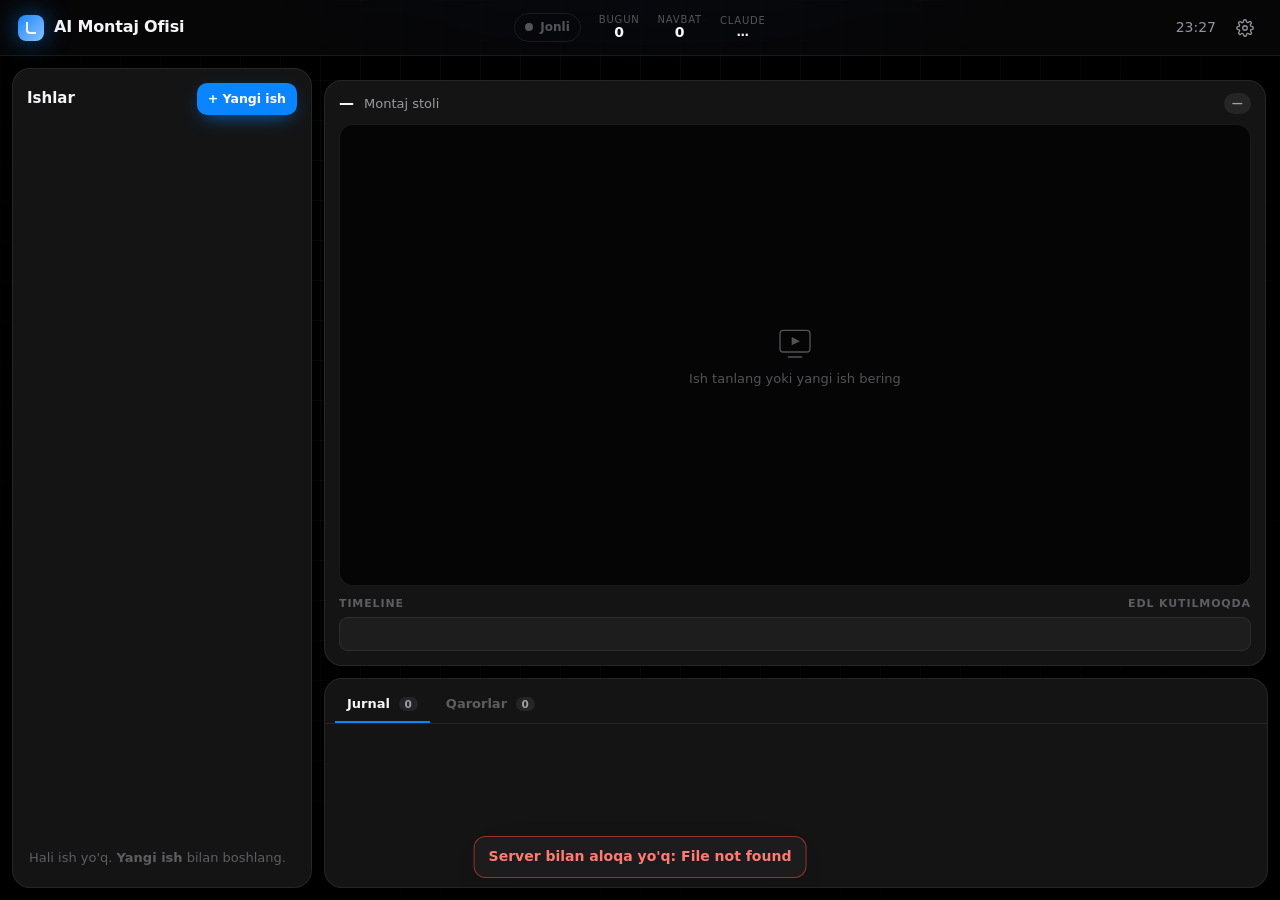
==== web/index.html @ 3b3e1a3b "AI Montaj Ofisi: lokal AI ofis sayti (server, runner, progress protokoli, web, engine nusxalari) Co-" ====
<!doctype html>
<html lang="uz">
<head>
<meta charset="utf-8">
<meta name="viewport" content="width=device-width, initial-scale=1, viewport-fit=cover">
<meta name="color-scheme" content="dark">
<title>AI Montaj Ofisi</title>
<link rel="icon" href="/web/icon.svg" type="image/svg+xml">
<link rel="stylesheet" href="/web/style.css">
</head>
<body>
<div class="bg-grid" aria-hidden="true"></div>
<div class="bg-glow" aria-hidden="true"></div>

<header class="topbar">
  <div class="brand">
    <img id="logo-img" class="logo-img" alt="" hidden>
    <span id="logo-mark" class="logo-mark" aria-hidden="true"></span>
    <h1 id="site-name">AI Montaj Ofisi</h1>
  </div>
  <div class="topbar-center">
    <span id="live" class="live"><i></i><b>Jonli</b></span>
    <span class="stat"><small>Bugun</small><b id="st-today">0</b></span>
    <span class="stat"><small>Navbat</small><b id="st-queue">0</b></span>
    <span id="st-claude" class="stat claude-st" title="Claude Code holati"><small>Claude</small><b>…</b></span>
  </div>
  <div class="topbar-right">
    <span id="clock" class="clock">00:00</span>
    <button id="btn-settings" class="icon-btn" title="Sozlamalar" aria-label="Sozlamalar">
      <svg viewBox="0 0 24 24" width="18" height="18" fill="none" stroke="currentColor" stroke-width="1.8" stroke-linecap="round" stroke-linejoin="round"><circle cx="12" cy="12" r="3"/><path d="M19.4 15a1.7 1.7 0 0 0 .3 1.8l.1.1a2 2 0 1 1-2.8 2.8l-.1-.1a1.7 1.7 0 0 0-1.8-.3 1.7 1.7 0 0 0-1 1.5V21a2 2 0 1 1-4 0v-.1a1.7 1.7 0 0 0-1.1-1.5 1.7 1.7 0 0 0-1.8.3l-.1.1a2 2 0 1 1-2.8-2.8l.1-.1a1.7 1.7 0 0 0 .3-1.8 1.7 1.7 0 0 0-1.5-1H3a2 2 0 1 1 0-4h.1a1.7 1.7 0 0 0 1.5-1.1 1.7 1.7 0 0 0-.3-1.8l-.1-.1a2 2 0 1 1 2.8-2.8l.1.1a1.7 1.7 0 0 0 1.8.3h0a1.7 1.7 0 0 0 1-1.5V3a2 2 0 1 1 4 0v.1a1.7 1.7 0 0 0 1 1.5 1.7 1.7 0 0 0 1.8-.3l.1-.1a2 2 0 1 1 2.8 2.8l-.1.1a1.7 1.7 0 0 0-.3 1.8v0a1.7 1.7 0 0 0 1.5 1H21a2 2 0 1 1 0 4h-.1a1.7 1.7 0 0 0-1.5 1z"/></svg>
    </button>
  </div>
</header>

<main class="layout">
  <!-- CHAP PANEL -->
  <aside class="side">
    <div class="side-head">
      <h2>Ishlar</h2>
      <button id="btn-new" class="btn primary small">+ Yangi ish</button>
    </div>
    <ul id="job-list" class="job-list"></ul>
    <div id="side-empty" class="side-empty">Hali ish yo'q. <b>Yangi ish</b> bilan boshlang.</div>
  </aside>

  <!-- MARKAZ: OFIS -->
  <section class="office">
    <div id="agents" class="agents"></div>
    <svg id="handoff-layer" class="handoff-layer" aria-hidden="true"></svg>

    <div class="desk">
      <div class="desk-head">
        <div class="desk-title">
          <span id="desk-client" class="desk-client">—</span>
          <span id="desk-topic" class="desk-topic">Montaj stoli</span>
        </div>
        <div class="desk-right">
          <span id="job-meta" class="muted meta"></span>
          <span id="replay-badge" class="replay-badge" hidden>Qayta ko'rish</span>
          <span id="desk-status" class="status-pill">—</span>
          <span class="job-controls" id="job-controls" hidden>
            <button id="btn-start" class="btn primary small">▶ Boshlash</button>
            <button id="btn-cancel" class="btn danger small" hidden>■ Bekor qilish</button>
          </span>
        </div>
      </div>

      <div id="monitor" class="monitor fmt-9x16">
        <video id="video" class="video" controls playsinline preload="metadata" hidden></video>
        <img id="still" class="still" alt="" hidden>
        <div id="monitor-empty" class="monitor-empty">
          <svg viewBox="0 0 48 48" width="40" height="40" fill="none" stroke="currentColor" stroke-width="1.6" stroke-linecap="round"><rect x="6" y="10" width="36" height="26" rx="4"/><path d="M20 18l10 5-10 5z" fill="currentColor" stroke="none"/><path d="M16 42h16"/></svg>
          <p>Ish tanlang yoki yangi ish bering</p>
        </div>
        <div id="monitor-label" class="monitor-label" hidden></div>
        <div id="render-overlay" class="render-overlay" hidden>
          <div class="render-ring"><svg viewBox="0 0 36 36"><circle class="track" cx="18" cy="18" r="15.5"/><circle id="render-arc" class="arc" cx="18" cy="18" r="15.5"/></svg><b id="render-pct">0%</b></div>
          <div id="render-text" class="render-text">Render</div>
        </div>
      </div>

      <div class="timeline-wrap">
        <div class="timeline-head"><span>Timeline</span><span id="tl-info" class="muted">EDL kutilmoqda</span></div>
        <div id="timeline" class="timeline"><div id="playhead" class="playhead" hidden></div></div>
      </div>

      <div id="final-panel" class="final-panel" hidden>
        <div class="final-row">
          <div class="versions" id="versions"></div>
          <div class="final-actions">
            <button id="btn-reveal" class="btn ghost small">Finder'da ochish</button>
            <button id="btn-replay" class="btn ghost small">▶ Qayta o'ynatish</button>
          </div>
        </div>
        <div class="fix-row">
          <textarea id="fix-text" rows="2" placeholder="Tuzatish: nimani o'zgartiraylik? (masalan: musiqa 3 dB pastroq, 2-kartani olib tashla)"></textarea>
          <button id="btn-fix" class="btn primary">Tuzatish yuborish</button>
        </div>
      </div>
    </div>

  </section>

  <!-- PASTKI PANEL -->
  <section class="bottom">
    <div class="tabs">
      <button class="tab active" data-tab="log">Jurnal <span id="log-count" class="count">0</span></button>
      <button class="tab" data-tab="decisions">Qarorlar <span id="dec-count" class="count">0</span></button>
    </div>
    <div id="tab-log" class="tab-pane active"><ul id="log" class="log"></ul></div>
    <div id="tab-decisions" class="tab-pane"><ul id="decisions" class="log decisions"></ul></div>
  </section>
</main>

<!-- YANGI ISH -->
<div id="modal-new" class="modal" hidden>
  <div class="modal-card">
    <div class="modal-head"><h3>Yangi ish</h3><button class="icon-btn modal-close" aria-label="Yopish">✕</button></div>
    <form id="form-new" class="form" autocomplete="off">
      <div class="row2">
        <label>Mijoz <input name="client" required placeholder="Kamilovs Clinic"></label>
        <label>Mavzu <input name="topic" required placeholder="Gaymorit"></label>
      </div>
      <label>Manba (01_Kiruvchi)
        <div class="source-box">
          <div id="source-tree" class="source-tree"></div>
          <div id="drop" class="drop">
            <input id="file-input" type="file" multiple hidden>
            <p>Faylni shu yerga tashlang yoki <button type="button" id="btn-pick" class="link">tanlang</button></p>
            <small>4K fayllar bo'laklab yuklanadi → <code id="drop-dest">01_Kiruvchi/&lt;mijoz&gt;_&lt;sana&gt;/</code></small>
            <div id="upload-list" class="upload-list"></div>
          </div>
        </div>
        <div id="selected-sources" class="chips"></div>
      </label>
      <label>Talablar <textarea name="requirements" rows="3" placeholder="Mijoz nima xohlaydi — so'zma-so'z. Masalan: Reels uchun, musiqa ovozdan past, yuz ochiq, telefon raqami +998 …"></textarea></label>
      <div class="row3">
        <label>Format <select name="format"><option value="9:16">9:16 (Reels)</option><option value="16:9">16:9</option><option value="1:1">1:1</option><option value="4:5">4:5</option></select></label>
        <label>FPS <select name="fps"><option>59.94</option><option>29.97</option><option>25</option><option>30</option><option>50</option><option>60</option></select></label>
        <label>Davomiylik (s) <input name="duration" type="number" min="3" max="3600" placeholder="avto"></label>
      </div>
      <div class="row3">
        <label>Uslub referensi <select name="style_ref" id="sel-ref"><option value="">Asosiy (Apple style)</option></select></label>
        <label>Musiqa <select name="music" id="sel-music"><option value="avto">Avto (02_Assets/Musiqa)</option><option value="yoq">Yo'q</option></select></label>
        <label>Model / effort <span class="row-inline"><select name="model" id="sel-model"></select><select name="effort" id="sel-effort"></select></span></label>
      </div>
      <div class="form-actions">
        <label class="check"><input type="checkbox" name="start" checked> Darhol boshlash</label>
        <button type="submit" class="btn primary">Ishni yaratish</button>
      </div>
    </form>
  </div>
</div>

<!-- SOZLAMALAR -->
<div id="modal-settings" class="modal" hidden>
  <div class="modal-card">
    <div class="modal-head"><h3>Sozlamalar</h3><button class="icon-btn modal-close" aria-label="Yopish">✕</button></div>
    <form id="form-settings" class="form">
      <div class="row2">
        <label>Nom <input name="name"></label>
        <label>Aksent rang <span class="row-inline"><input name="accent" type="color"><input name="accent_hex" placeholder="#0A84FF"></span></label>
      </div>
      <label>Logo (web/logo.png yoki URL) <input name="logo" placeholder="/web/logo.png"></label>
      <div class="row2">
        <label>Standart model <select name="model" id="set-model"></select></label>
        <label>Standart effort <select name="effort" id="set-effort"></select></label>
      </div>
      <label>Claude CLI yo'li (bo'sh = avto) <input name="claude_bin" placeholder="~/.local/bin/claude"></label>
      <div class="agents-edit" id="agents-edit"></div>
      <div class="form-actions"><span id="settings-info" class="muted"></span><button type="submit" class="btn primary">Saqlash</button></div>
    </form>
  </div>
</div>

<div id="toast" class="toast" hidden></div>
<script src="/web/app.js"></script>
</body>
</html>
---- web/style.css ----
/* AI Montaj Ofisi — qorong'i Apple palitra, Inter Display (lokal) */
@font-face { font-family: "Inter Display"; src: url("/web/fonts/InterDisplay-Medium.ttf") format("truetype"); font-weight: 500; font-display: swap; }
@font-face { font-family: "Inter Display"; src: url("/web/fonts/InterDisplay-SemiBold.ttf") format("truetype"); font-weight: 600; font-display: swap; }
@font-face { font-family: "Inter Display"; src: url("/web/fonts/InterDisplay-Bold.ttf") format("truetype"); font-weight: 700; font-display: swap; }
@font-face { font-family: "Inter Display"; src: url("/web/fonts/InterDisplay-ExtraBold.ttf") format("truetype"); font-weight: 800; font-display: swap; }

:root {
  --accent: #0A84FF;
  --bg: #000000;
  --bg-1: #0b0b0d;
  --surf: rgba(28, 28, 30, 0.72);
  --surf-2: rgba(44, 44, 46, 0.72);
  --surf-solid: #1c1c1e;
  --line: rgba(255, 255, 255, 0.08);
  --line-2: rgba(255, 255, 255, 0.14);
  --txt: #f5f5f7;
  --txt-2: rgba(235, 235, 245, 0.62);
  --txt-3: rgba(235, 235, 245, 0.34);
  --blue: #0A84FF; --green: #30D158; --orange: #FF9F0A; --red: #FF453A; --purple: #BF5AF2;
  --teal: #64D2FF; --pink: #FF375F; --yellow: #FFD60A; --indigo: #5E5CE6; --mint: #66D4CF;
  --ease-expo: cubic-bezier(0.16, 1, 0.3, 1);
  --ease-quint: cubic-bezier(0.22, 1, 0.36, 1);
  --radius: 18px;
  --mono: ui-monospace, "SF Mono", Menlo, Consolas, monospace;
}
* { box-sizing: border-box; }
html, body { height: 100%; }
body {
  margin: 0; background: var(--bg); color: var(--txt);
  font-family: "Inter Display", -apple-system, "SF Pro Display", "SF Pro Text", system-ui, "Segoe UI", Roboto, sans-serif;
  font-size: 14px; line-height: 1.4; -webkit-font-smoothing: antialiased; overflow: hidden;
}
button, input, select, textarea { font: inherit; color: inherit; }
a { color: var(--accent); }
.muted { color: var(--txt-3); }
code { font-family: var(--mono); font-size: 12px; color: var(--txt-2); }
[hidden] { display: none !important; }

/* fon */
.bg-grid { position: fixed; inset: 0; z-index: 0; pointer-events: none;
  background-image: linear-gradient(rgba(255,255,255,0.035) 1px, transparent 1px), linear-gradient(90deg, rgba(255,255,255,0.035) 1px, transparent 1px);
  background-size: 40px 40px; mask-image: radial-gradient(ellipse at 50% 30%, #000 30%, transparent 85%); }
.bg-glow { position: fixed; inset: -20% -10% auto -10%; height: 70vh; z-index: 0; pointer-events: none;
  background: radial-gradient(60% 55% at 50% 0%, color-mix(in srgb, var(--accent) 22%, transparent), transparent 70%); filter: blur(10px); }

/* yuqori panel */
.topbar { position: relative; z-index: 2; height: 56px; display: grid; grid-template-columns: 1fr auto 1fr; align-items: center;
  padding: 0 18px; border-bottom: 1px solid var(--line); background: rgba(10,10,12,0.6); backdrop-filter: blur(24px) saturate(180%); -webkit-backdrop-filter: blur(24px) saturate(180%); }
.brand { display: flex; align-items: center; gap: 10px; }
.brand h1 { font-size: 16px; font-weight: 700; margin: 0; letter-spacing: -0.01em; }
.logo-mark { width: 26px; height: 26px; border-radius: 8px; background: linear-gradient(135deg, var(--accent), color-mix(in srgb, var(--accent) 50%, #fff)); box-shadow: 0 0 24px color-mix(in srgb, var(--accent) 55%, transparent); position: relative; }
.logo-mark::after { content: ""; position: absolute; inset: 7px 8px; border-left: 2px solid #fff; border-bottom: 2px solid #fff; border-radius: 0 0 0 4px; opacity: .9; }
.logo-img { height: 26px; width: auto; border-radius: 6px; }
.topbar-center { display: flex; align-items: center; gap: 18px; }
.stat { display: flex; flex-direction: column; align-items: center; line-height: 1.1; }
.stat small { font-size: 10px; color: var(--txt-3); text-transform: uppercase; letter-spacing: .08em; }
.stat b { font-size: 14px; font-weight: 600; }
.claude-st b { font-size: 12px; }
.claude-st.ok b { color: var(--green); } .claude-st.bad b { color: var(--red); } .claude-st.warn b { color: var(--orange); }
.live { display: inline-flex; align-items: center; gap: 7px; font-size: 12px; color: var(--txt-3); padding: 5px 10px; border-radius: 999px; border: 1px solid var(--line); }
.live i { width: 8px; height: 8px; border-radius: 50%; background: var(--txt-3); }
.live.on { color: var(--green); border-color: color-mix(in srgb, var(--green) 40%, transparent); }
.live.on i { background: var(--green); box-shadow: 0 0 0 0 var(--green); animation: pulse 1.6s infinite; }
.live.replay { color: var(--orange); border-color: color-mix(in srgb, var(--orange) 40%, transparent); } .live.replay i { background: var(--orange); }
@keyframes pulse { 0% { box-shadow: 0 0 0 0 color-mix(in srgb, var(--green) 60%, transparent);} 70% { box-shadow: 0 0 0 8px transparent;} 100% { box-shadow: 0 0 0 0 transparent;} }
.topbar-right { display: flex; justify-content: flex-end; align-items: center; gap: 12px; }
.clock { font-variant-numeric: tabular-nums; color: var(--txt-2); font-weight: 500; }
.icon-btn { background: transparent; border: 1px solid transparent; color: var(--txt-2); width: 34px; height: 34px; border-radius: 10px; display: grid; place-items: center; cursor: pointer; transition: background .2s, color .2s; }
.icon-btn:hover { background: var(--surf-2); color: var(--txt); }

/* joylashuv */
.layout { position: relative; z-index: 1; height: calc(100% - 56px); display: grid; grid-template-columns: 300px 1fr; grid-template-rows: 1fr 210px; grid-template-areas: "side office" "side bottom"; gap: 12px; padding: 12px; }
.side { grid-area: side; min-height: 0; display: flex; flex-direction: column; background: var(--surf); border: 1px solid var(--line); border-radius: var(--radius); backdrop-filter: blur(20px); -webkit-backdrop-filter: blur(20px); overflow: hidden; }
.office { grid-area: office; min-height: 0; position: relative; display: flex; flex-direction: column; gap: 12px; overflow: auto; padding-right: 2px; }
.desk { flex: 1 1 auto; min-height: 0; }
.bottom { grid-area: bottom; min-height: 0; display: flex; flex-direction: column; background: var(--surf); border: 1px solid var(--line); border-radius: var(--radius); backdrop-filter: blur(20px); -webkit-backdrop-filter: blur(20px); overflow: hidden; }

/* chap panel */
.side-head { display: flex; align-items: center; justify-content: space-between; padding: 14px 14px 10px; }
.side-head h2 { margin: 0; font-size: 15px; font-weight: 700; }
.job-list { list-style: none; margin: 0; padding: 0 8px 10px; overflow: auto; flex: 1; }
.job-item { padding: 10px 10px; border-radius: 12px; cursor: pointer; border: 1px solid transparent; transition: background .2s var(--ease-expo), border-color .2s; display: grid; grid-template-columns: 1fr auto; gap: 4px 8px; }
.job-item:hover { background: var(--surf-2); }
.job-item.active { background: color-mix(in srgb, var(--accent) 14%, transparent); border-color: color-mix(in srgb, var(--accent) 35%, transparent); }
.job-item .t { font-weight: 600; font-size: 13px; white-space: nowrap; overflow: hidden; text-overflow: ellipsis; }
.job-item .s { color: var(--txt-3); font-size: 11.5px; grid-column: 1 / -1; display: flex; gap: 8px; }
.side-empty { padding: 20px 16px; color: var(--txt-3); font-size: 13px; }

.status-pill { font-size: 11px; padding: 3px 8px; border-radius: 999px; background: var(--surf-2); color: var(--txt-2); white-space: nowrap; font-weight: 600; letter-spacing: .02em; }
.status-pill.running { background: color-mix(in srgb, var(--green) 18%, transparent); color: var(--green); }
.status-pill.queued { background: color-mix(in srgb, var(--yellow) 16%, transparent); color: var(--yellow); }
.status-pill.done { background: color-mix(in srgb, var(--blue) 18%, transparent); color: var(--blue); }
.status-pill.error { background: color-mix(in srgb, var(--red) 18%, transparent); color: var(--red); }
.status-pill.cancelled, .status-pill.cancelling { background: color-mix(in srgb, var(--orange) 18%, transparent); color: var(--orange); }

/* agentlar */
.agents { display: grid; grid-template-columns: repeat(5, minmax(0, 1fr)); gap: 10px; }
.agent { --c: var(--accent); position: relative; background: var(--surf); border: 1px solid var(--line); border-radius: var(--radius); padding: 12px 12px 10px; min-height: 212px; display: flex; flex-direction: column; gap: 6px; backdrop-filter: blur(20px); -webkit-backdrop-filter: blur(20px); transition: border-color .4s var(--ease-expo), box-shadow .6s var(--ease-expo), transform .5s var(--ease-expo); }
.agent.working { border-color: color-mix(in srgb, var(--c) 55%, transparent); box-shadow: 0 0 0 1px color-mix(in srgb, var(--c) 25%, transparent), 0 12px 40px -18px var(--c); transform: translateY(-2px); }
.agent.error { border-color: color-mix(in srgb, var(--red) 60%, transparent); animation: shake .5s var(--ease-expo) 1; }
@keyframes shake { 10%,90% { transform: translateX(-1px);} 20%,80% { transform: translateX(2px);} 30%,50%,70% { transform: translateX(-3px);} 40%,60% { transform: translateX(3px);} }
.agent-top { display: flex; align-items: center; gap: 8px; }
.agent-dot { width: 8px; height: 8px; border-radius: 50%; background: var(--txt-3); flex: none; transition: background .3s; }
.agent.working .agent-dot { background: var(--c); box-shadow: 0 0 10px var(--c); animation: pulse-c 1.4s infinite; }
.agent.done .agent-dot { background: var(--green); } .agent.error .agent-dot { background: var(--red); }
@keyframes pulse-c { 0% { box-shadow: 0 0 0 0 color-mix(in srgb, var(--c) 60%, transparent);} 70% { box-shadow: 0 0 0 7px transparent;} 100% { box-shadow: 0 0 0 0 transparent;} }
.agent-name { font-weight: 700; font-size: 13px; letter-spacing: -0.01em; white-space: nowrap; overflow: hidden; text-overflow: ellipsis; }
.agent-role { font-size: 10.5px; color: var(--txt-3); margin-left: auto; white-space: nowrap; overflow: hidden; text-overflow: ellipsis; max-width: 45%; }
.agent-fig { height: 92px; display: grid; place-items: center; position: relative; }
.agent-fig svg { width: 120px; height: 92px; overflow: visible; }
.agent:not(.working) .agent-fig { opacity: .62; filter: saturate(.7); }
.agent.done .agent-fig, .agent.error .agent-fig { opacity: .85; filter: none; }
.agent-fig .badge { position: absolute; right: 18px; top: 2px; width: 22px; height: 22px; border-radius: 50%; display: grid; place-items: center; font-size: 12px; font-weight: 800; opacity: 0; transform: scale(.6); transition: all .4s var(--ease-expo); }
.agent.done .agent-fig .badge.ok { opacity: 1; transform: scale(1); background: var(--green); color: #04210f; }
.agent.error .agent-fig .badge.err { opacity: 1; transform: scale(1); background: var(--red); color: #fff; }
.bubble { position: relative; background: var(--surf-2); border: 1px solid var(--line); border-radius: 12px; padding: 7px 9px; font-size: 12px; line-height: 1.35; color: var(--txt-2); min-height: 48px; max-height: 64px; overflow: hidden; display: -webkit-box; -webkit-line-clamp: 3; -webkit-box-orient: vertical; transition: border-color .4s, color .4s; }
.bubble::before { content: ""; position: absolute; top: -6px; left: 18px; width: 10px; height: 10px; background: inherit; border-left: 1px solid var(--line); border-top: 1px solid var(--line); transform: rotate(45deg); }
.agent.working .bubble { color: var(--txt); border-color: color-mix(in srgb, var(--c) 40%, transparent); }
.bubble.in { animation: blurin .6s var(--ease-expo); }
@keyframes blurin { from { filter: blur(8px); opacity: 0; transform: translateY(6px);} to { filter: blur(0); opacity: 1; transform: none;} }
.agent-progress { height: 3px; border-radius: 2px; background: var(--line); overflow: hidden; }
.agent-progress i { display: block; height: 100%; width: 0; background: var(--c); border-radius: 2px; transition: width .6s var(--ease-expo); }
.chips { display: flex; flex-wrap: wrap; gap: 4px; min-height: 18px; }
.chip { font-size: 10.5px; padding: 2px 7px; border-radius: 999px; background: color-mix(in srgb, var(--c) 16%, transparent); color: color-mix(in srgb, var(--c) 85%, #fff); font-weight: 600; white-space: nowrap; font-variant-numeric: tabular-nums; animation: blurin .5s var(--ease-expo); }
.chip.neutral { background: var(--surf-2); color: var(--txt-2); }

/* personaj animatsiyalari (faqat .working) */
.fig .hand-l, .fig .hand-r, .fig .head, .fig .eye-l, .fig .eye-r, .fig .screen { transform-box: fill-box; transform-origin: center; }
.agent.working .fig .hand-l { animation: type 0.42s ease-in-out infinite; }
.agent.working .fig .hand-r { animation: type 0.42s ease-in-out infinite .21s; }
@keyframes type { 0%,100% { transform: translateY(0);} 50% { transform: translateY(-3px);} }
.agent.working .fig .head { animation: nod 2.6s ease-in-out infinite; }
@keyframes nod { 0%,100% { transform: rotate(0deg) translateY(0);} 30% { transform: rotate(-2deg) translateY(-1px);} 70% { transform: rotate(2deg) translateY(0);} }
.agent.working .fig .screen { animation: screen 1.3s ease-in-out infinite; }
@keyframes screen { 0%,100% { opacity: .55;} 50% { opacity: 1;} }
.fig .eye-l, .fig .eye-r { animation: blink 4.5s infinite; }
@keyframes blink { 0%,94%,100% { transform: scaleY(1);} 97% { transform: scaleY(.1);} }
.agent.working .fig .wave rect { animation: wave .9s ease-in-out infinite; }
.fig .wave rect:nth-child(2) { animation-delay: .15s; } .fig .wave rect:nth-child(3) { animation-delay: .3s; } .fig .wave rect:nth-child(4) { animation-delay: .45s; } .fig .wave rect:nth-child(5) { animation-delay: .6s; }
@keyframes wave { 0%,100% { transform: scaleY(.4);} 50% { transform: scaleY(1);} }
.fig .wave rect { transform-box: fill-box; transform-origin: center bottom; }
.agent.working .fig .spin { animation: spin 3s linear infinite; transform-box: fill-box; transform-origin: center; }
@keyframes spin { to { transform: rotate(360deg);} }
.agent.working .fig .sparkle { animation: sparkle 1.2s ease-in-out infinite; transform-box: fill-box; transform-origin: center; }
@keyframes sparkle { 0%,100% { opacity: .2; transform: scale(.7);} 50% { opacity: 1; transform: scale(1.15);} }

/* handoff */
.handoff-layer { position: absolute; inset: 0; width: 100%; height: 100%; pointer-events: none; z-index: 5; overflow: visible; }
.handoff-layer path { fill: none; stroke-width: 1.5; stroke-dasharray: 4 6; opacity: .7; }
.handoff-layer circle { filter: drop-shadow(0 0 6px currentColor); }

/* montaj stoli */
.desk { background: var(--surf); border: 1px solid var(--line); border-radius: var(--radius); padding: 12px 14px 14px; display: flex; flex-direction: column; gap: 10px; backdrop-filter: blur(20px); -webkit-backdrop-filter: blur(20px); }
.desk-head { display: flex; align-items: center; justify-content: space-between; gap: 10px; }
.desk-title { display: flex; align-items: baseline; gap: 10px; min-width: 0; }
.desk-client { font-weight: 700; font-size: 15px; white-space: nowrap; overflow: hidden; text-overflow: ellipsis; }
.desk-topic { color: var(--txt-2); font-size: 13px; white-space: nowrap; overflow: hidden; text-overflow: ellipsis; }
.desk-right { display: flex; align-items: center; gap: 8px; }
.replay-badge { font-size: 11px; font-weight: 700; letter-spacing: .06em; text-transform: uppercase; color: var(--orange); border: 1px solid color-mix(in srgb, var(--orange) 50%, transparent); padding: 3px 8px; border-radius: 999px; background: color-mix(in srgb, var(--orange) 12%, transparent); }
.monitor { position: relative; background: #050506; border: 1px solid var(--line); border-radius: 14px; overflow: hidden; display: grid; place-items: center; flex: 1 1 auto; min-height: 150px; height: clamp(150px, 30vh, 420px); }
.video, .still { max-width: 100%; max-height: 100%; width: auto; height: 100%; object-fit: contain; background: #000; }
.monitor.fmt-16x9 .video, .monitor.fmt-16x9 .still { width: 100%; height: auto; max-height: 100%; }
.monitor-empty { color: var(--txt-3); text-align: center; display: grid; place-items: center; gap: 8px; }
.monitor-empty p { margin: 0; font-size: 13px; }
.monitor-label { position: absolute; left: 10px; top: 10px; font-size: 11px; font-weight: 700; letter-spacing: .06em; text-transform: uppercase; padding: 4px 8px; border-radius: 999px; background: rgba(0,0,0,.55); border: 1px solid var(--line-2); color: var(--txt-2); backdrop-filter: blur(10px); }
.render-overlay { position: absolute; inset: 0; display: grid; place-items: center; align-content: center; gap: 10px; background: rgba(0,0,0,.45); backdrop-filter: blur(6px); }
.render-ring { position: relative; width: 92px; height: 92px; }
.render-ring svg { width: 100%; height: 100%; transform: rotate(-90deg); }
.render-ring .track { fill: none; stroke: var(--line-2); stroke-width: 2.5; }
.render-ring .arc { fill: none; stroke: var(--pink); stroke-width: 2.5; stroke-linecap: round; stroke-dasharray: 97.4; stroke-dashoffset: 97.4; transition: stroke-dashoffset .8s var(--ease-expo); }
.render-ring b { position: absolute; inset: 0; display: grid; place-items: center; font-size: 18px; font-weight: 700; font-variant-numeric: tabular-nums; }
.render-text { font-size: 12px; color: var(--txt-2); }

.timeline-wrap { display: flex; flex-direction: column; gap: 6px; }
.timeline-head { display: flex; justify-content: space-between; font-size: 11px; text-transform: uppercase; letter-spacing: .08em; color: var(--txt-3); font-weight: 600; }
.timeline { position: relative; height: 34px; border-radius: 9px; background: rgba(255,255,255,.04); border: 1px solid var(--line); overflow: hidden; }
.seg { position: absolute; top: 4px; bottom: 4px; border-radius: 6px; background: color-mix(in srgb, var(--accent) 55%, #111); border: 1px solid color-mix(in srgb, var(--accent) 70%, transparent); font-size: 10px; padding: 2px 5px; overflow: hidden; white-space: nowrap; text-overflow: ellipsis; color: #fff; opacity: 0; transform: scaleX(.6); transform-origin: left; animation: segin .5s var(--ease-expo) forwards; }
.seg.gfx { background: color-mix(in srgb, var(--purple) 55%, #111); border-color: color-mix(in srgb, var(--purple) 70%, transparent); }
.seg.stock, .seg.broll { background: color-mix(in srgb, var(--teal) 50%, #111); border-color: color-mix(in srgb, var(--teal) 70%, transparent); }
.seg.audio { background: color-mix(in srgb, var(--orange) 50%, #111); border-color: color-mix(in srgb, var(--orange) 70%, transparent); }
@keyframes segin { to { opacity: 1; transform: none; } }
.playhead { position: absolute; top: 0; bottom: 0; width: 2px; background: #fff; box-shadow: 0 0 8px #fff; z-index: 2; }

.final-panel { display: flex; flex-direction: column; gap: 10px; border-top: 1px solid var(--line); padding-top: 10px; }
.final-row { display: flex; justify-content: space-between; align-items: center; gap: 10px; flex-wrap: wrap; }
.versions { display: flex; gap: 6px; flex-wrap: wrap; }
.ver { font-size: 12px; padding: 5px 10px; border-radius: 999px; border: 1px solid var(--line-2); background: var(--surf-2); cursor: pointer; }
.ver.active { background: color-mix(in srgb, var(--accent) 22%, transparent); border-color: var(--accent); color: #fff; }
.ver small { color: var(--txt-3); margin-left: 6px; }
.final-actions { display: flex; gap: 8px; }
.fix-row { display: flex; gap: 8px; align-items: stretch; }
.fix-row textarea { flex: 1; }

.job-controls { display: inline-flex; align-items: center; gap: 6px; }
.desk-right .meta { font-size: 11.5px; white-space: nowrap; }
@media (max-width: 900px) { .desk-right .meta { display: none; } }

/* tugmalar va formalar */
.btn { border: 1px solid var(--line-2); background: var(--surf-2); color: var(--txt); padding: 9px 14px; border-radius: 12px; font-weight: 600; cursor: pointer; transition: transform .15s var(--ease-expo), background .2s, opacity .2s; }
.btn:hover { background: rgba(60,60,64,.8); } .btn:active { transform: scale(.97); }
.btn.primary { background: var(--accent); border-color: transparent; color: #fff; box-shadow: 0 6px 20px -8px var(--accent); }
.btn.primary:hover { filter: brightness(1.08); }
.btn.danger { background: color-mix(in srgb, var(--red) 20%, transparent); border-color: color-mix(in srgb, var(--red) 50%, transparent); color: #ff6b61; }
.btn.ghost { background: transparent; }
.btn.small { padding: 6px 10px; font-size: 12.5px; border-radius: 10px; }
.btn:disabled { opacity: .45; cursor: not-allowed; }
.link { background: none; border: 0; color: var(--accent); cursor: pointer; padding: 0; font-weight: 600; }
.form { display: flex; flex-direction: column; gap: 12px; }
.form label { display: flex; flex-direction: column; gap: 5px; font-size: 12px; color: var(--txt-2); font-weight: 600; min-width: 0; }
.form input, .form select, .form textarea, .fix-row textarea { background: rgba(0,0,0,.35); border: 1px solid var(--line-2); border-radius: 10px; padding: 8px 10px; color: var(--txt); font-weight: 500; font-size: 13px; outline: none; min-width: 0; width: 100%; }
.form input:focus, .form select:focus, .form textarea:focus, .fix-row textarea:focus { border-color: var(--accent); box-shadow: 0 0 0 3px color-mix(in srgb, var(--accent) 25%, transparent); }
.form input[type="color"] { width: 44px; padding: 2px; height: 36px; }
.row2 { display: grid; grid-template-columns: 1fr 1fr; gap: 10px; } .row3 { display: grid; grid-template-columns: 1fr 1fr 1fr; gap: 10px; }
.row-inline { display: flex; gap: 6px; }
.form-actions { display: flex; justify-content: space-between; align-items: center; gap: 10px; }
.check { flex-direction: row !important; align-items: center; gap: 8px !important; }
.check input { width: auto; }
.source-box { display: grid; grid-template-columns: 1fr 1fr; gap: 8px; }
.source-tree { max-height: 170px; overflow: auto; background: rgba(0,0,0,.35); border: 1px solid var(--line-2); border-radius: 10px; padding: 6px; font-size: 12.5px; }
.src-item { display: flex; align-items: center; gap: 6px; padding: 4px 6px; border-radius: 7px; cursor: pointer; color: var(--txt-2); }
.src-item:hover { background: var(--surf-2); color: var(--txt); } .src-item.sel { background: color-mix(in srgb, var(--accent) 22%, transparent); color: #fff; }
.src-item.dir { font-weight: 600; } .src-item .sz { margin-left: auto; color: var(--txt-3); font-size: 11px; }
.src-child { padding-left: 16px; }
.src-group { font-size: 10.5px; text-transform: uppercase; letter-spacing: .08em; color: var(--txt-3); padding: 6px 6px 2px; font-weight: 700; }
.src-group small { text-transform: none; letter-spacing: 0; font-weight: 500; }
.drop { border: 1px dashed var(--line-2); border-radius: 10px; padding: 12px; text-align: center; color: var(--txt-2); display: flex; flex-direction: column; gap: 4px; justify-content: center; transition: border-color .2s, background .2s; }
.drop.over { border-color: var(--accent); background: color-mix(in srgb, var(--accent) 10%, transparent); }
.drop p { margin: 0; } .drop small { color: var(--txt-3); }
.upload-list { display: flex; flex-direction: column; gap: 4px; text-align: left; font-size: 11.5px; }
.up { display: grid; grid-template-columns: 1fr auto; gap: 6px; align-items: center; }
.up .bar { grid-column: 1 / -1; height: 3px; background: var(--line); border-radius: 2px; overflow: hidden; } .up .bar i { display: block; height: 100%; background: var(--accent); width: 0; transition: width .3s; }
.chips .chip.src { background: var(--surf-2); color: var(--txt-2); cursor: pointer; }

/* modal */
.modal { position: fixed; inset: 0; z-index: 50; display: grid; place-items: center; background: rgba(0,0,0,.55); backdrop-filter: blur(8px); padding: 16px; }
.modal-card { width: min(760px, 100%); max-height: calc(100vh - 32px); overflow: auto; background: var(--surf-solid); border: 1px solid var(--line-2); border-radius: 20px; padding: 18px 20px 20px; box-shadow: 0 30px 80px -30px #000; animation: modalin .45s var(--ease-expo); }
@keyframes modalin { from { opacity: 0; transform: translateY(14px) scale(.98);} to { opacity: 1; transform: none;} }
.modal-head { display: flex; justify-content: space-between; align-items: center; margin-bottom: 14px; }
.modal-head h3 { margin: 0; font-size: 18px; font-weight: 700; }
.agents-edit { display: grid; gap: 6px; }
.agents-edit .ag-row { display: grid; grid-template-columns: 44px 1fr 2fr; gap: 8px; align-items: center; }

/* pastki panel */
.tabs { display: flex; gap: 4px; padding: 8px 10px 0; border-bottom: 1px solid var(--line); }
.tab { background: transparent; border: 0; padding: 8px 12px; color: var(--txt-3); font-weight: 600; border-bottom: 2px solid transparent; cursor: pointer; font-size: 13px; }
.tab.active { color: var(--txt); border-bottom-color: var(--accent); }
.count { font-size: 10.5px; background: var(--surf-2); padding: 1px 6px; border-radius: 999px; margin-left: 4px; color: var(--txt-2); }
.tab-pane { display: none; flex: 1; min-height: 0; overflow: auto; } .tab-pane.active { display: block; }
.log { list-style: none; margin: 0; padding: 6px 10px; font-size: 12px; }
.log li { display: grid; grid-template-columns: 54px 14px 1fr; gap: 8px; padding: 4px 4px; border-bottom: 1px solid rgba(255,255,255,.04); align-items: start; animation: blurin .35s var(--ease-expo); }
.log .ts { color: var(--txt-3); font-variant-numeric: tabular-nums; font-size: 11px; padding-top: 1px; }
.log .dot { width: 8px; height: 8px; border-radius: 50%; margin-top: 4px; background: var(--txt-3); }
.log .txt { color: var(--txt-2); word-break: break-word; }
.log .txt.cmd { font-family: var(--mono); font-size: 11.5px; color: #c9d1d9; }
.log .txt b { color: var(--txt); font-weight: 600; }
.log li.status .txt { color: var(--txt); } .log li.error .txt { color: #ff7b72; }
.decisions li { grid-template-columns: 54px 1fr; }
.decisions .txt { color: var(--txt); }

.toast { position: fixed; left: 50%; bottom: 22px; transform: translateX(-50%); background: var(--surf-solid); border: 1px solid var(--line-2); padding: 10px 14px; border-radius: 12px; z-index: 60; font-weight: 600; box-shadow: 0 20px 50px -20px #000; animation: blurin .4s var(--ease-expo); max-width: 90vw; }
.toast.err { border-color: color-mix(in srgb, var(--red) 55%, transparent); color: #ff7b72; }

/* kichik ekranlar */
@media (max-width: 1100px) {
  body { overflow: auto; }
  .monitor { height: 46vh; flex: none; }
  .layout { height: auto; grid-template-columns: 1fr; grid-template-rows: auto auto auto; grid-template-areas: "office" "bottom" "side"; }
  .office { overflow: visible; }
  .agents { grid-template-columns: repeat(3, minmax(0, 1fr)); }
  .bottom { height: 300px; } .side { max-height: 420px; }
  .topbar { grid-template-columns: 1fr auto; } .topbar-center { display: none; }
}
@media (max-width: 640px) {
  .layout { padding: 8px; gap: 8px; }
  .agents { grid-template-columns: repeat(2, minmax(0, 1fr)); }
  .agent { min-height: 190px; } .agent-fig { height: 72px; } .agent-fig svg { width: 100px; height: 72px; }
  .row2, .row3, .source-box { grid-template-columns: 1fr; }
  .monitor { height: 46vh; }
  .fix-row { flex-direction: column; }
  .brand h1 { font-size: 14px; }
}
@media (prefers-reduced-motion: reduce) { *, *::before, *::after { animation-duration: .01ms !important; transition-duration: .01ms !important; } }
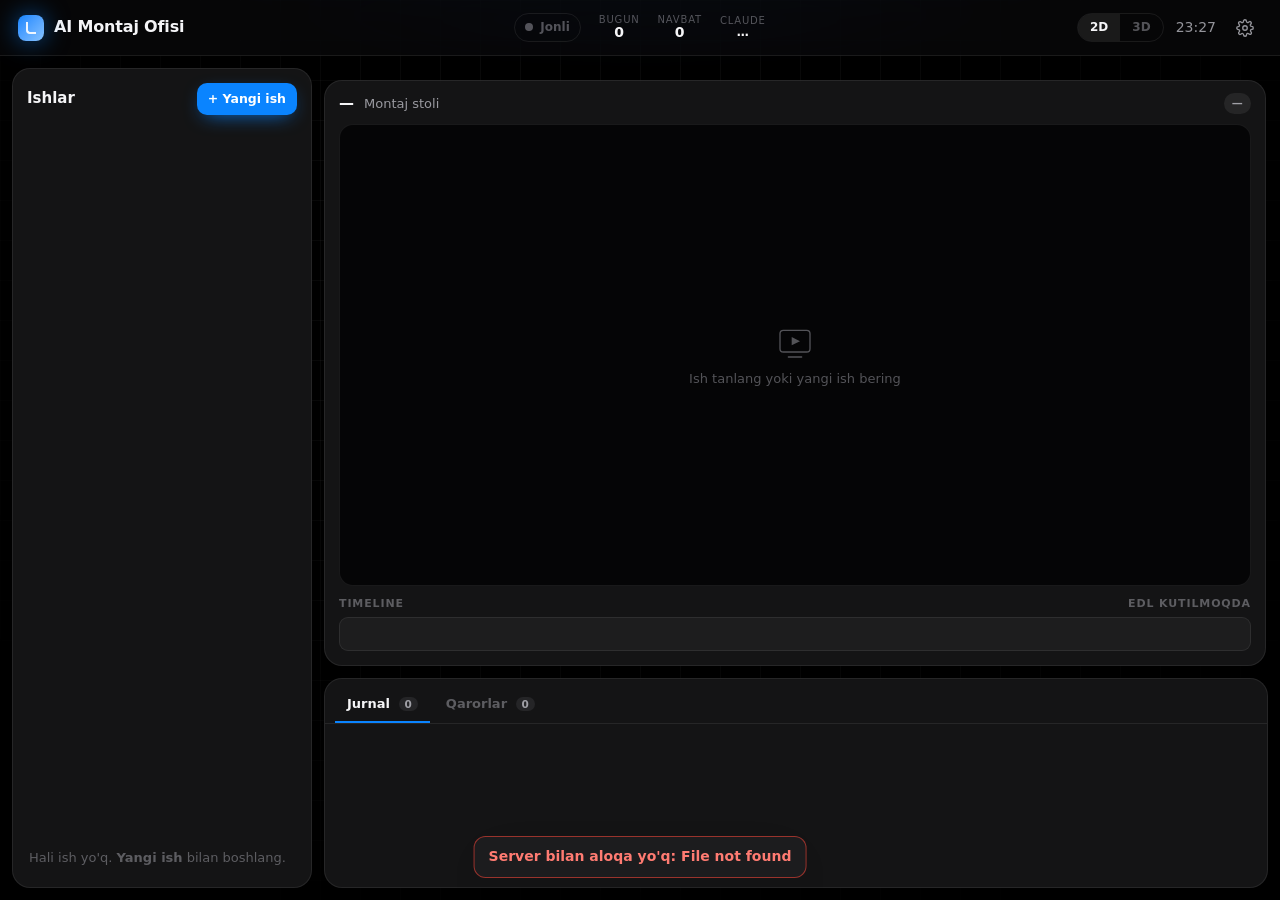
==== commit 73c7a5d1: "3D ofis, 1-bosqich: /3d marshruti, three.js lokal, sahna, zonalar, stollar, kamera, 2D|3D almashtirg" ====
--- a/web/index.html
+++ b/web/index.html
@@ -25,6 +25,7 @@
     <span id="st-claude" class="stat claude-st" title="Claude Code holati"><small>Claude</small><b>…</b></span>
   </div>
   <div class="topbar-right">
+    <nav class="view-switch" aria-label="Ko'rinish"><a class="on" href="/">2D</a><a href="/3d">3D</a></nav>
     <span id="clock" class="clock">00:00</span>
     <button id="btn-settings" class="icon-btn" title="Sozlamalar" aria-label="Sozlamalar">
       <svg viewBox="0 0 24 24" width="18" height="18" fill="none" stroke="currentColor" stroke-width="1.8" stroke-linecap="round" stroke-linejoin="round"><circle cx="12" cy="12" r="3"/><path d="M19.4 15a1.7 1.7 0 0 0 .3 1.8l.1.1a2 2 0 1 1-2.8 2.8l-.1-.1a1.7 1.7 0 0 0-1.8-.3 1.7 1.7 0 0 0-1 1.5V21a2 2 0 1 1-4 0v-.1a1.7 1.7 0 0 0-1.1-1.5 1.7 1.7 0 0 0-1.8.3l-.1.1a2 2 0 1 1-2.8-2.8l.1-.1a1.7 1.7 0 0 0 .3-1.8 1.7 1.7 0 0 0-1.5-1H3a2 2 0 1 1 0-4h.1a1.7 1.7 0 0 0 1.5-1.1 1.7 1.7 0 0 0-.3-1.8l-.1-.1a2 2 0 1 1 2.8-2.8l.1.1a1.7 1.7 0 0 0 1.8.3h0a1.7 1.7 0 0 0 1-1.5V3a2 2 0 1 1 4 0v.1a1.7 1.7 0 0 0 1 1.5 1.7 1.7 0 0 0 1.8-.3l.1-.1a2 2 0 1 1 2.8 2.8l-.1.1a1.7 1.7 0 0 0-.3 1.8v0a1.7 1.7 0 0 0 1.5 1H21a2 2 0 1 1 0 4h-.1a1.7 1.7 0 0 0-1.5 1z"/></svg>
--- a/web/style.css
+++ b/web/style.css
@@ -280,3 +280,9 @@
   .brand h1 { font-size: 14px; }
 }
 @media (prefers-reduced-motion: reduce) { *, *::before, *::after { animation-duration: .01ms !important; transition-duration: .01ms !important; } }
+
+/* 2D | 3D almashtirgich */
+.view-switch { display: inline-flex; border: 1px solid var(--line); border-radius: 999px; overflow: hidden; }
+.view-switch a { padding: 5px 12px; font-size: 12px; font-weight: 600; color: var(--txt-3); text-decoration: none; }
+.view-switch a.on { color: var(--txt); background: rgba(255,255,255,.08); }
+.view-switch a:hover:not(.on) { color: var(--txt-2); }
